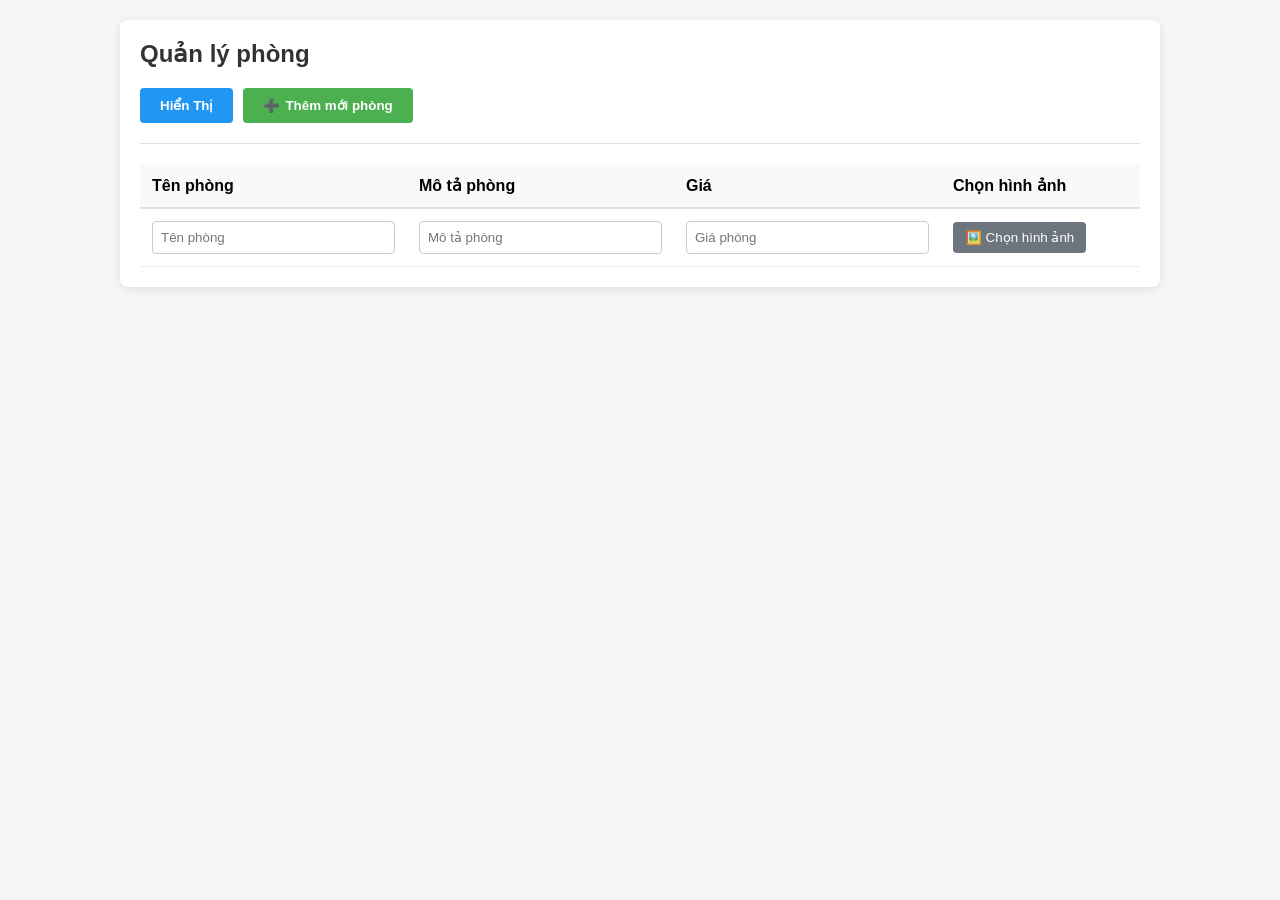
==== index.html @ 0a28d8d6 "first commit" ====
<!DOCTYPE html>
<html lang="vi">
<head>
    <meta charset="UTF-8">
    <meta name="viewport" content="width=device-width, initial-scale=1.0">
    <title>Form nhập dữ liệu</title>
    <link rel="stylesheet" href="style.css">
</head>
<body>
    <div class="container">
        
        <div class="content">
            <div class="section-title">
                Quản lý phòng
            </div>

            <div class="button-group">
                <button class="btn-show" onclick="showRooms()">Hiển Thị</button>
                <button class="btn-add" onclick="addNewRoom()">
                    <span class="icon">➕</span>
                    Thêm mới phòng
                </button>
            </div>

            <div class="divider"></div>

            <table class="form-table">
                <thead>
                    <tr>
                        <th>Tên phòng</th>
                        <th>Mô tả phòng</th>
                        <th>Giá</th>
                        <th>Chọn hình ảnh</th>
                    </tr>
                </thead>
                <tbody>
                    <tr>
                        <td>
                            <input type="text" class="form-input" placeholder="Tên phòng">
                        </td>
                        <td>
                            <input type="text" class="form-input" placeholder="Mô tả phòng">
                        </td>
                        <td>
                            <input type="number" class="form-input" placeholder="Giá phòng">
                        </td>
                        <td>
                            <button class="image-select-btn" onclick="document.getElementById('imageInput').click()">
                                <span class="icon">🖼️</span>
                                Chọn hình ảnh
                            </button>
                            <input type="file" id="imageInput" class="image-input" accept="image/*">
                        </td>
                    </tr>
                </tbody>
            </table>
        </div>
    </div>
    <script src="script.js"></script>
</body>
</html>
---- style.css ----
body {
    font-family: Arial, sans-serif;
    background-color: #f4f7f6;
    margin: 0;
    padding: 20px;
}

.container {
    max-width: 1000px;
    margin: 0 auto;
    background: #fff;
    padding: 20px;
    border-radius: 8px;
    box-shadow: 0 2px 10px rgba(0,0,0,0.1);
}

.section-title {
    font-size: 24px;
    font-weight: bold;
    color: #333;
    margin-bottom: 20px;
}

.button-group {
    display: flex;
    gap: 10px;
    margin-bottom: 20px;
}

.btn-show, .btn-add {
    padding: 10px 20px;
    border: none;
    border-radius: 4px;
    cursor: pointer;
    font-weight: bold;
    display: flex;
    align-items: center;
    gap: 5px;
}

.btn-show {
    background-color: #2196F3;
    color: white;
}

.btn-add {
    background-color: #4CAF50;
    color: white;
}

.divider {
    height: 1px;
    background-color: #ddd;
    margin: 20px 0;
}

.form-table {
    width: 100%;
    border-collapse: collapse;
    margin-top: 10px;
}

.form-table th {
    background-color: #f8f9fa;
    text-align: left;
    padding: 12px;
    border-bottom: 2px solid #dee2e6;
}

.form-table td {
    padding: 12px;
    border-bottom: 1px solid #eee;
}

.form-input {
    width: 100%;
    padding: 8px;
    border: 1px solid #ccc;
    border-radius: 4px;
    box-sizing: border-box;
}

.image-select-btn {
    background-color: #6c757d;
    color: white;
    border: none;
    padding: 8px 12px;
    border-radius: 4px;
    cursor: pointer;
}

.image-input {
    display: none;
}
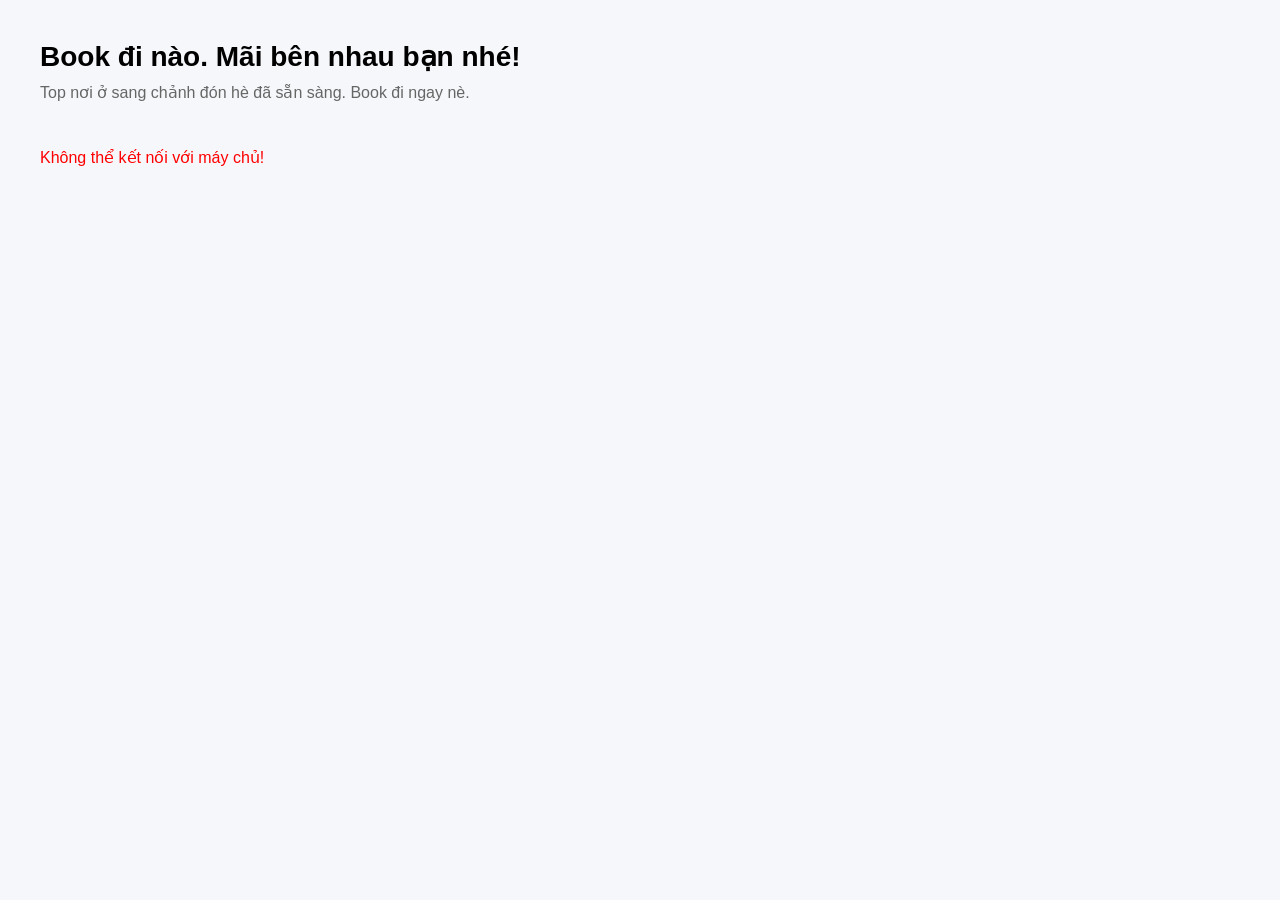
==== commit 7a68e756: "done" ====
--- a/index.html
+++ b/index.html
@@ -1,61 +1,62 @@
 <!DOCTYPE html>
 <html lang="vi">
 <head>
-    <meta charset="UTF-8">
-    <meta name="viewport" content="width=device-width, initial-scale=1.0">
-    <title>Form nhập dữ liệu</title>
-    <link rel="stylesheet" href="style.css">
+<meta charset="UTF-8">
+<meta name="viewport" content="width=device-width, initial-scale=1.0">
+<title>Danh sách phòng</title>
+<link rel="stylesheet" href="indexStyle.css">
 </head>
+
 <body>
-    <div class="container">
-        
-        <div class="content">
-            <div class="section-title">
-                Quản lý phòng
-            </div>
 
-            <div class="button-group">
-                <button class="btn-show" onclick="showRooms()">Hiển Thị</button>
-                <button class="btn-add" onclick="addNewRoom()">
-                    <span class="icon">➕</span>
-                    Thêm mới phòng
-                </button>
-            </div>
+<div class="container">
+    <div class="title">Book đi nào. Mãi bên nhau bạn nhé!</div>
+    <div class="subtitle">
+        Top nơi ở sang chảnh đón hè đã sẵn sàng. Book đi ngay nè.
+    </div>
 
-            <div class="divider"></div>
+    <div id="roomList" class="room-grid"></div>
+</div>
 
-            <table class="form-table">
-                <thead>
-                    <tr>
-                        <th>Tên phòng</th>
-                        <th>Mô tả phòng</th>
-                        <th>Giá</th>
-                        <th>Chọn hình ảnh</th>
-                    </tr>
-                </thead>
-                <tbody>
-                    <tr>
-                        <td>
-                            <input type="text" class="form-input" placeholder="Tên phòng">
-                        </td>
-                        <td>
-                            <input type="text" class="form-input" placeholder="Mô tả phòng">
-                        </td>
-                        <td>
-                            <input type="number" class="form-input" placeholder="Giá phòng">
-                        </td>
-                        <td>
-                            <button class="image-select-btn" onclick="document.getElementById('imageInput').click()">
-                                <span class="icon">🖼️</span>
-                                Chọn hình ảnh
-                            </button>
-                            <input type="file" id="imageInput" class="image-input" accept="image/*">
-                        </td>
-                    </tr>
-                </tbody>
-            </table>
-        </div>
-    </div>
-    <script src="script.js"></script>
+<script>
+const API_URL = 'https://69a7887c2cd1d0552690df12.mockapi.io/api/v1/rooms';
+
+async function renderRooms() {
+    const roomList = document.getElementById("roomList");
+    roomList.innerHTML = "<p>Đang tải danh sách phòng...</p>";
+
+    try {
+        const response = await fetch(API_URL);
+        const rooms = await response.json();
+
+        if (!rooms.length) {
+            roomList.innerHTML = "<p>Hiện tại chưa có phòng nào trống.</p>";
+            return;
+        }
+
+        roomList.innerHTML = rooms.map(room => `
+            <div class="card">
+                <img src="${room.image && room.image.startsWith('http') ? room.image : 'https://via.placeholder.com/400x300'}" onerror="this.src='https://via.placeholder.com/400x300'">
+                <div class="heart">❤️</div>
+                <div class="card-body">
+                    <div>
+                        <span class="stars">★★★★★</span>
+                        <span class="review">25 Review</span>
+                    </div>
+                    <div class="card-title">${room.name}</div>
+                    <div class="card-desc">${room.description}</div>
+                    <div class="price-label">Giá tiền</div>
+                    <div class="price">${Number(room.price).toLocaleString('vi-VN')} đ</div>
+                    <button class="book-btn">Đặt Ngay ⚡</button>
+                </div>
+            </div>`).join('');
+    } catch (error) {
+        roomList.innerHTML = "<p style='color: red;'>Không thể kết nối với máy chủ!</p>";
+    }
+}
+
+renderRooms();
+</script>
+
 </body>
-</html>
+</html>
--- a/indexStyle.css
+++ b/indexStyle.css
@@ -0,0 +1,122 @@
+body {
+    font-family: Arial, sans-serif;
+    background: #f5f7fa;
+    margin: 0;
+    padding: 40px;
+}
+
+.container {
+    max-width: 1200px;
+    margin: auto;
+}
+
+.title {
+    font-size: 28px;
+    font-weight: bold;
+    margin-bottom: 10px;
+}
+
+.subtitle {
+    color: #666;
+    margin-bottom: 30px;
+}
+
+.room-grid {
+    display: grid;
+    grid-template-columns: repeat(4, 1fr);
+    gap: 25px;
+}
+
+.card {
+    background: white;
+    border-radius: 10px;
+    overflow: hidden;
+    box-shadow: 0 3px 12px rgba(0,0,0,0.1);
+    transition: 0.3s;
+    position: relative;
+}
+
+.card:hover {
+    transform: translateY(-5px);
+}
+
+.card img {
+    width: 100%;
+    height: 200px;
+    object-fit: cover;
+}
+
+.heart {
+    position: absolute;
+    top: 10px;
+    right: 10px;
+    background: white;
+    padding: 5px 8px;
+    border-radius: 50%;
+    cursor: pointer;
+}
+
+.card-body {
+    padding: 15px;
+}
+
+.stars {
+    color: orange;
+    font-size: 14px;
+}
+
+.review {
+    font-size: 12px;
+    color: #777;
+    margin-left: 5px;
+}
+
+.card-title {
+    font-weight: bold;
+    margin: 8px 0;
+}
+
+.card-desc {
+    color: #555;
+    font-size: 14px;
+    margin-bottom: 10px;
+}
+
+.price-label {
+    color: #ff5722;
+    font-weight: bold;
+}
+
+.price {
+    font-size: 18px;
+    font-weight: bold;
+    margin-bottom: 15px;
+}
+
+.book-btn {
+    width: 100%;
+    padding: 10px;
+    background: #ff5722;
+    border: none;
+    color: white;
+    font-weight: bold;
+    border-radius: 6px;
+    cursor: pointer;
+    transition: 0.3s;
+}
+
+.book-btn:hover {
+    background: #e64a19;
+}
+
+@media(max-width: 1000px){
+    .room-grid {
+        grid-template-columns: repeat(2, 1fr);
+    }
+}
+
+@media(max-width: 600px){
+    .room-grid {
+        grid-template-columns: 1fr;
+    }
+}
